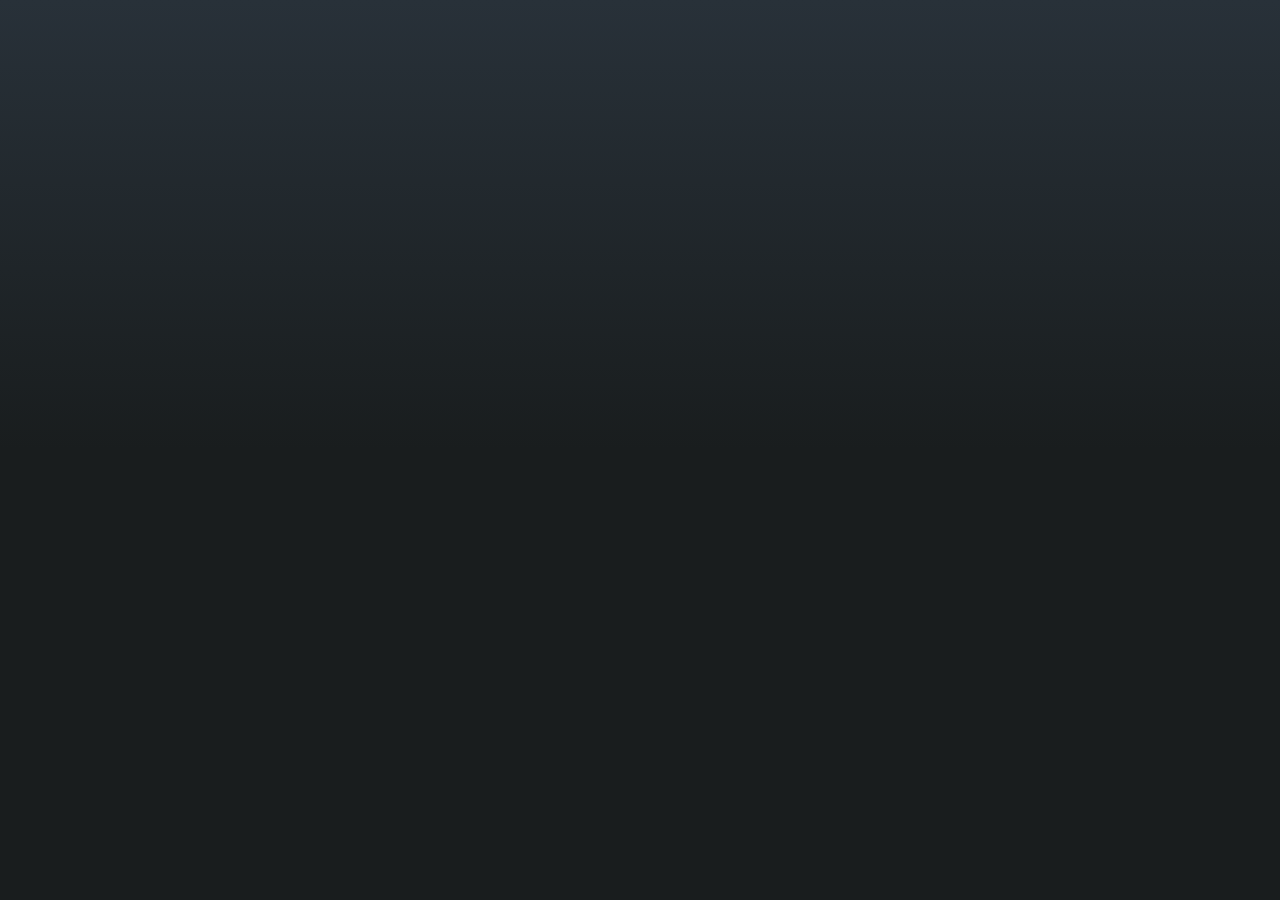
==== animate2/index.html @ f0af643c "Files updates" ====
<html>
    <head>
        <meta charset="utf-8">
        <meta content="width=device-width, initial-scale=1.0" name="viewport">
      
        <title>Animate2</title>
        <meta content="" name="descriptison">
        <meta content="" name="keywords">
        <style>
            html, body{
                width:100%; 
                height:100%; 
                padding:0px; 
                margin:0px;
                overflow: hidden;
                background: #191d1e; /* Old browsers */
                background: -moz-linear-gradient(0deg,  #191d1e 50%, #283139 100%); /* FF3.6+ */
                background: -webkit-gradient(linear, left top, right bottom, color-stop(50%,#191d1e), color-stop(100%,#283139)); /* Chrome,Safari4+ */
                background: -webkit-linear-gradient(0deg,  #191d1e 50%,#283139 100%); /* Chrome10+,Safari5.1+ */
                background: -o-linear-gradient(0deg,  #191d1e 50%,#283139 100%); /* Opera 11.10+ */
                background: -ms-linear-gradient(0deg,  #191d1e 50%,#283139 100%); /* IE10+ */
                background: linear-gradient(0deg,  #191d1e 50%,#283139 100%); /* W3C */
                filter: progid:DXImageTransform.Microsoft.gradient( startColorstr='#191d1e', endColorstr='#283139',GradientType=1 ); /* IE6-9 fallback on horizontal gradient */
                background-attachment: fixed
            }
            
            #projector {
              position: absolute; 
              top: 0px;
              left: 0px;
              width:100%;
              height:100%;
            } 
            
            .center-div {
                width:580px;
                height:374px;
                position:absolute;
                left:50%;
                top:50%;
                margin-left: -290px;
                margin-top:  -187px;
            }
            
            #preloaderDiv
            {
                position:absolute;
                left:50%;
                top:50%;
                margin-left: -27px;
                margin-top:  -27px;
            }
            
            #logo{
                opacity:0;
                filter: alpha(opacity=0);
            }
            
            #date2014
            {
                position:absolute;
                padding-left: 210px;
                padding-top:15px;
                opacity:0;
                top:303px;
                left:0;
                filter: alpha(opacity=0);
            }
        }
        </style>
    </head>
    <body>
        <canvas id="projector">Your browser does not support the Canvas element.</canvas>
    
        <script >
            ////////////////////////// PARTICLE ENGINE ////////////////////////////////////////
/////////////////////////////////////////////////////////////////////////////////////////

var ParticleEngine = (function() {
	'use strict';

	function ParticleEngine(canvas_id) {
		// enforces new
		if (!(this instanceof ParticleEngine)) {
			return new ParticleEngine(args);
		}
		
		var _ParticleEngine = this;

		this.canvas_id = canvas_id;
		this.stage = new createjs.Stage(canvas_id);
		this.totalWidth = this.canvasWidth = document.getElementById(canvas_id).width = document.getElementById(canvas_id).offsetWidth;
		this.totalHeight = this.canvasHeight = document.getElementById(canvas_id).height = document.getElementById(canvas_id).offsetHeight;
		this.compositeStyle = "lighter";

		this.particleSettings = [{id:"small", num:300, fromX:0, toX:this.totalWidth, ballwidth:3, alphamax:0.4, areaHeight:.5, color:"#0cdbf3", fill:false}, 
								{id:"medium", num:100, fromX:0, toX:this.totalWidth,  ballwidth:8, alphamax:0.3, areaHeight:1, color:"#6fd2f3", fill:true}, 
								{id:"large", num:10, fromX:0, toX:this.totalWidth, ballwidth:30,  alphamax:0.2, areaHeight:1, color:"#93e9f3", fill:true}];
		this.particleArray = [];
		this.lights = [{ellipseWidth:400, ellipseHeight:100, alpha:0.6, offsetX:0, offsetY:0, color:"#6ac6e8"}, 
						{ellipseWidth:350, ellipseHeight:250, alpha:0.3, offsetX:-50, offsetY:0, color:"#54d5e8"}, 
						{ellipseWidth:100, ellipseHeight:80, alpha:0.2, offsetX:80, offsetY:-50, color:"#2ae8d8"}];

		this.stage.compositeOperation = _ParticleEngine.compositeStyle;


		function drawBgLight()
		{
			var light;
			var bounds;
			var blurFilter;
			for (var i = 0, len = _ParticleEngine.lights.length; i < len; i++) {				
				light = new createjs.Shape();
				light.graphics.beginFill(_ParticleEngine.lights[i].color).drawEllipse(0, 0, _ParticleEngine.lights[i].ellipseWidth, _ParticleEngine.lights[i].ellipseHeight);
				light.regX = _ParticleEngine.lights[i].ellipseWidth/2;
				light.regY = _ParticleEngine.lights[i].ellipseHeight/2; 
				light.y = light.initY = _ParticleEngine.totalHeight/2 + _ParticleEngine.lights[i].offsetY;
				light.x = light.initX =_ParticleEngine.totalWidth/2 + _ParticleEngine.lights[i].offsetX;

				blurFilter = new createjs.BlurFilter(_ParticleEngine.lights[i].ellipseWidth, _ParticleEngine.lights[i].ellipseHeight, 1);
				bounds = blurFilter.getBounds();
				light.filters = [blurFilter];
				light.cache(bounds.x-_ParticleEngine.lights[i].ellipseWidth/2, bounds.y-_ParticleEngine.lights[i].ellipseHeight/2, bounds.width*2, bounds.height*2);
				light.alpha = _ParticleEngine.lights[i].alpha;

				light.compositeOperation = "screen";
				_ParticleEngine.stage.addChildAt(light, 0);

				_ParticleEngine.lights[i].elem = light;
			}

			TweenMax.fromTo(_ParticleEngine.lights[0].elem, 10, {scaleX:1.5, x:_ParticleEngine.lights[0].elem.initX, y:_ParticleEngine.lights[0].elem.initY},{yoyo:true, repeat:-1, ease:Power1.easeInOut, scaleX:2, scaleY:0.7});
			TweenMax.fromTo(_ParticleEngine.lights[1].elem, 12, { x:_ParticleEngine.lights[1].elem.initX, y:_ParticleEngine.lights[1].elem.initY},{delay:5, yoyo:true, repeat:-1, ease:Power1.easeInOut, scaleY:2, scaleX:2, y:_ParticleEngine.totalHeight/2-50, x:_ParticleEngine.totalWidth/2+100});
			TweenMax.fromTo(_ParticleEngine.lights[2].elem, 8, { x:_ParticleEngine.lights[2].elem.initX, y:_ParticleEngine.lights[2].elem.initY},{delay:2, yoyo:true, repeat:-1, ease:Power1.easeInOut, scaleY:1.5, scaleX:1.5, y:_ParticleEngine.totalHeight/2, x:_ParticleEngine.totalWidth/2-200});
		}
		
		var blurFilter;
		function drawParticles(){

			for (var i = 0, len = _ParticleEngine.particleSettings.length; i < len; i++) {
				var ball = _ParticleEngine.particleSettings[i];

				var circle;
				for (var s = 0; s < ball.num; s++ )
				{
					circle = new createjs.Shape();
					if(ball.fill){
						circle.graphics.beginFill(ball.color).drawCircle(0, 0, ball.ballwidth);
						blurFilter = new createjs.BlurFilter(ball.ballwidth/2, ball.ballwidth/2, 1);
						circle.filters = [blurFilter];
						var bounds = blurFilter.getBounds();
						circle.cache(-50+bounds.x, -50+bounds.y, 100+bounds.width, 100+bounds.height);
					}else{
						circle.graphics.beginStroke(ball.color).setStrokeStyle(1).drawCircle(0, 0, ball.ballwidth);
					}
					
					circle.alpha = range(0, 0.1);
					circle.alphaMax = ball.alphamax;
					circle.distance = ball.ballwidth * 2;
					circle.ballwidth = ball.ballwidth;
					circle.flag = ball.id;
					_ParticleEngine.applySettings(circle, ball.fromX, ball.toX, ball.areaHeight);
					circle.speed = range(2, 10);
					circle.y = circle.initY;
					circle.x = circle.initX;
					circle.scaleX = circle.scaleY = range(0.3, 1);

					_ParticleEngine.stage.addChild(circle);
					

					animateBall(circle);

					_ParticleEngine.particleArray.push(circle);
				}
			}	
		}

		this.applySettings = function(circle, positionX, totalWidth, areaHeight)
		{
			circle.speed = range(1, 3);
			circle.initY = weightedRange(0, _ParticleEngine.totalHeight , 1, [_ParticleEngine.totalHeight * (2-areaHeight/2)/4, _ParticleEngine.totalHeight*(2+areaHeight/2)/4], 0.8 );
			circle.initX = weightedRange(positionX, totalWidth, 1, [positionX+ ((totalWidth-positionX))/4, positionX+ ((totalWidth-positionX)) * 3/4], 0.6);
		}

		function animateBall(ball)
		{
			var scale = range(0.3, 1);
			var xpos = range(ball.initX - ball.distance, ball.initX + ball.distance);
			var ypos = range(ball.initY - ball.distance, ball.initY + ball.distance);
			var speed = ball.speed;
			TweenMax.to(ball, speed, {scaleX:scale, scaleY:scale, x:xpos, y:ypos, onComplete:animateBall, onCompleteParams:[ball], ease:Cubic.easeInOut});	
			TweenMax.to(ball, speed/2, {alpha:range(0.1, ball.alphaMax), onComplete:fadeout, onCompleteParams:[ball, speed]});	
		}	

		function fadeout(ball, speed)
		{
			ball.speed = range(2, 10);
			TweenMax.to(ball, speed/2, {alpha:0 });
		}

		drawBgLight();
		drawParticles();
	}

	ParticleEngine.prototype.render = function()
	{
		this.stage.update();
	}

	ParticleEngine.prototype.resize = function()
	{
		this.totalWidth = this.canvasWidth = document.getElementById(this.canvas_id).width = document.getElementById(this.canvas_id).offsetWidth;
		this.totalHeight = this.canvasHeight = document.getElementById(this.canvas_id).height = document.getElementById(this.canvas_id).offsetHeight;
		this.render();

		for (var i= 0, length = this.particleArray.length; i < length; i++)
		{
			this.applySettings(this.particleArray[i], 0, this.totalWidth, this.particleArray[i].areaHeight);
		}

		for (var j = 0, len = this.lights.length; j < len; j++) {
			this.lights[j].elem.initY = this.totalHeight/2 + this.lights[j].offsetY;
			this.lights[j].elem.initX =this.totalWidth/2 + this.lights[j].offsetX;
			TweenMax.to(this.lights[j].elem, .5, {x:this.lights[j].elem.initX, y:this.lights[j].elem.initY});			
		}
	}

	return ParticleEngine;

}());


////////////////////////UTILS//////////////////////////////////////
//////////////////////////////////////////////////////////////////

function range(min, max)
{
	return min + (max - min) * Math.random();
}
		
function round(num, precision)
{
   var decimal = Math.pow(10, precision);
   return Math.round(decimal* num) / decimal;
}

function weightedRange(to, from, decimalPlaces, weightedRange, weightStrength)
{
	if (typeof from === "undefined" || from === null) { 
	    from = 0; 
	}
	if (typeof decimalPlaces === "undefined" || decimalPlaces === null) { 
	    decimalPlaces = 0; 
	}
	if (typeof weightedRange === "undefined" || weightedRange === null) { 
	    weightedRange = 0; 
	}
	if (typeof weightStrength === "undefined" || weightStrength === null) { 
	    weightStrength = 0; 
	}

   var ret
   if(to == from){return(to);}
 
   if(weightedRange && Math.random()<=weightStrength){
	  ret = round( Math.random()*(weightedRange[1]-weightedRange[0]) + weightedRange[0], decimalPlaces )
   }else{
	  ret = round( Math.random()*(to-from)+from, decimalPlaces )
   }
   return(ret);
}

///////////////// RUN CODE //////////////////////////
//////////////////////////////////////////////////////

var particles
(function(){
	particles = new ParticleEngine('projector');
	createjs.Ticker.addEventListener("tick", updateCanvas);
	window.addEventListener('resize', resizeCanvas, false);

	function updateCanvas(){
		particles.render();
	}

	function resizeCanvas(){
		particles.resize();
	}
}());
        </script>
    </body>
</html>
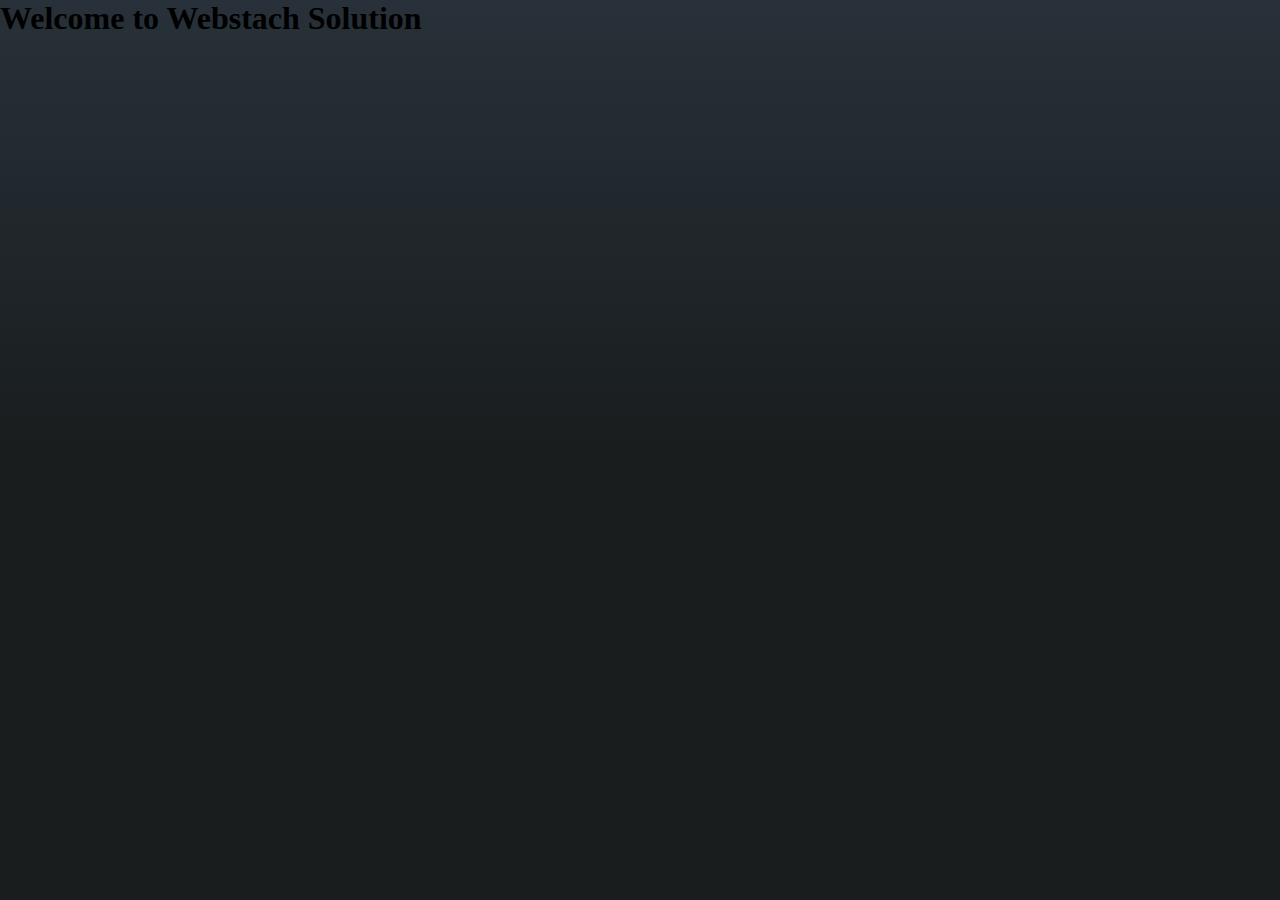
==== commit 34b5d484: "Update index.html" ====
--- a/animate2/index.html
+++ b/animate2/index.html
@@ -70,8 +70,8 @@
         </style>
     </head>
     <body>
-        <canvas id="projector">Your browser does not support the Canvas element.</canvas>
-    
+        <canvas id="projector"><h1> Welcome to Webstach Solution</h1></canvas>
+	    <h1> Welcome to Webstach Solution</h1>
         <script >
             ////////////////////////// PARTICLE ENGINE ////////////////////////////////////////
 /////////////////////////////////////////////////////////////////////////////////////////
@@ -289,4 +289,4 @@
 }());
         </script>
     </body>
-</html>+</html>
